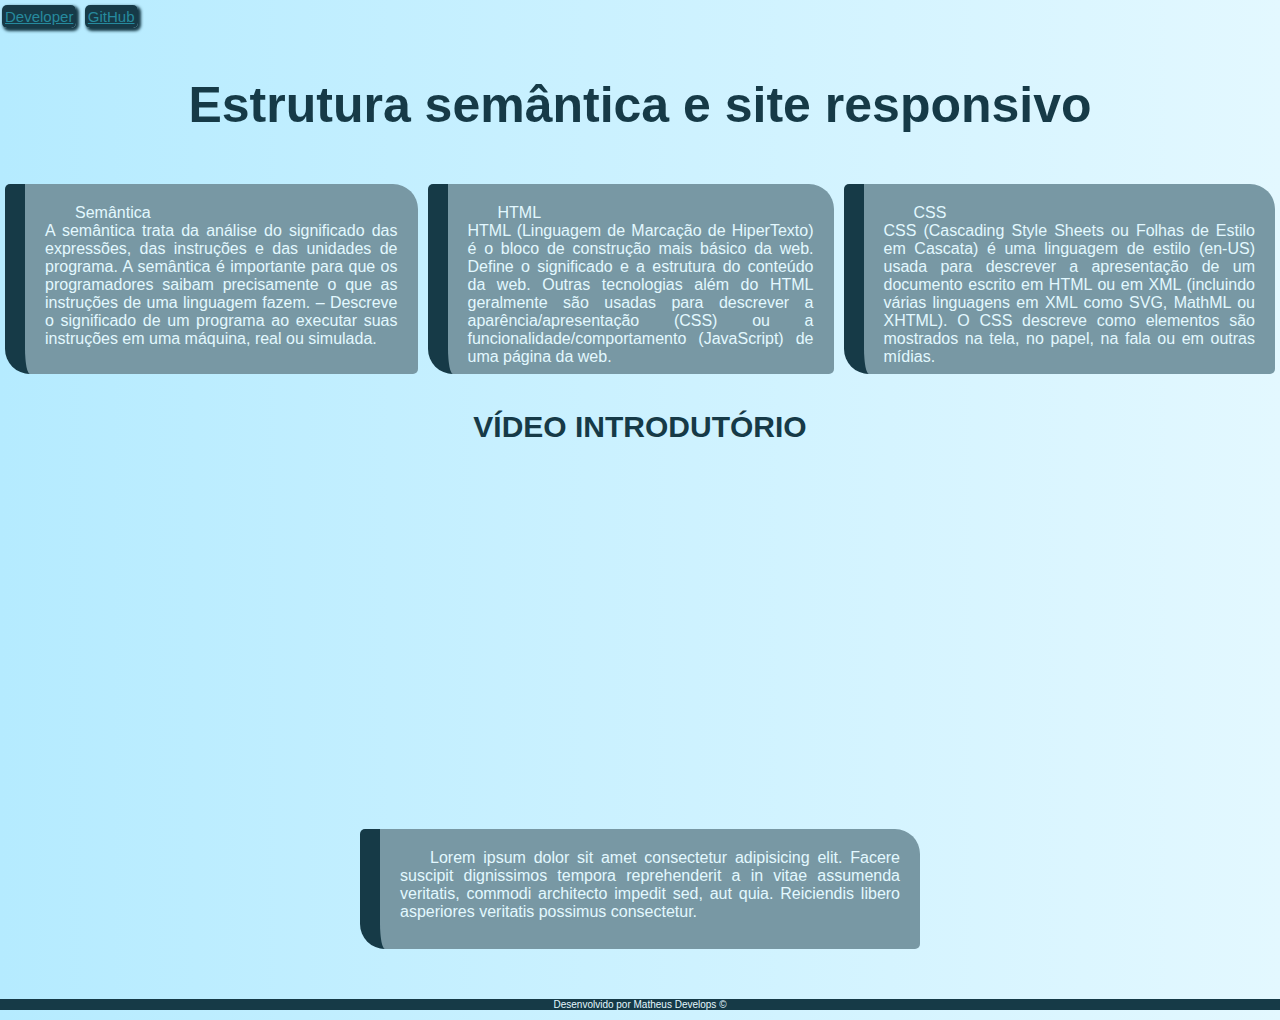
==== HTML e CSS/index.html @ f50fbba4 "Projeto - 1" ====
<!DOCTYPE html>
    <html lang="pt-BR">
        <head>
            <meta charset="UTF-8">
            <meta name="viewport" content="width= device-width, initial-scale=1.0">
            <title>Matheus Ferreira</title>
            <link rel="short cut icon" href="assets/img/favicon.png" type="image/x-icon">
            <link rel="stylesheet" href="CSS/index.css">
        </head>
        <body>
            <nav>
                <a href="https://developer.mozilla.org/pt-BR/" target="_blank">Developer</a>
                <a href="https://www.https://github.com//" target="_blank">GitHub</a>
            </nav>
           <h1>Estrutura semântica e site responsivo</h1>
           <div>
           <p>Semântica<br>A semântica trata da análise do significado das expressões, das instruções e das unidades de programa. A semântica é importante para que os programadores saibam precisamente o que as instruções de uma linguagem fazem. – Descreve o significado de um programa ao executar suas instruções em uma máquina, real ou simulada.</p>
           <p> HTML<BR>HTML (Linguagem de Marcação de HiperTexto) é o bloco de construção mais básico da web. Define o significado e a estrutura do conteúdo da web. Outras tecnologias além do HTML geralmente são usadas para descrever a aparência/apresentação (CSS) ou a funcionalidade/comportamento (JavaScript) de uma página da web.</p>
           <p>CSS<br>CSS (Cascading Style Sheets ou Folhas de Estilo em Cascata) é uma linguagem de estilo (en-US) usada para descrever a apresentação de um documento escrito em HTML ou em XML (incluindo várias linguagens em XML como SVG, MathML ou XHTML). O CSS descreve como elementos são mostrados na tela, no papel, na fala ou em outras mídias.</p>
            </div>
           <h2>VÍDEO INTRODUTÓRIO</h2>
           <iframe width="560" height="315" src="https://www.youtube.com/embed/3hng-hmSv2Y?si=Z0azoSHqGZXh1bH5" title="YouTube video player" frameborder="0" allow="accelerometer; autoplay; clipboard-write; encrypted-media; gyroscope; picture-in-picture; web-share" allowfullscreen></iframe>

           <p class="redes">Lorem ipsum dolor sit amet consectetur adipisicing elit. Facere suscipit dignissimos tempora reprehenderit a in vitae assumenda veritatis, commodi architecto impedit sed, aut quia. Reiciendis libero asperiores veritatis possimus consectetur.</p>
        </body>
        <footer>
            Desenvolvido por Matheus Develops &copy;
        </footer>

</html>
---- HTML e CSS/CSS/index.css ----
html, body {
    background-image: linear-gradient(to right, #B5EBFF, #E3F8FF);
    font-family:Arial, Helvetica, sans-serif;
    margin-left: auto;
    margin-right: auto;
}
nav > a {
    background-color: #163A47;
    color: #268A9E;
    font-size: 15px;
    padding: 3px;
    box-shadow: 2px 2px 3px 1px #163A47;
    width: 150px;
    height: auto;
    margin: 2px;
    border-radius: 5px 5px;
}
h1 {
    color: #163A47;
    font-size: 50px;
    width: 1000px;
    margin-top: 50px;
    margin-left: auto;
    margin-right: auto;
    text-align: center;
}
h2 {
    color: #163A47;
    font-size: 30px;
    width: 800px;
    height: auto;;
    margin: auto;
    margin-top: 20px;
    margin-bottom: 20px;
    text-align: center;
}
h2:hover {
    color: #3AD1F0;
}
nav>a:hover {
    color: #3AD1F0;
}
h1:hover {
    color: #3AD1F0;
}
p:hover {
    color: #000000;
}
div {
    display: inline-flex;
}
p {
    color: #E3F8FF;
    background-color: #7898a4;
    width: auto;
    height: 170px;
    display: block;
    margin-right: 5px;
    margin-left: 5px;
    text-align: justify;
    text-indent: 30px;
    padding-top: 20px;
    padding-left: 20px;
    padding-right: 20px;
    border-left: #163A47 solid 20px;
    border-radius: 5px 25px;
}
.redes {
    background-color:  #7898a4;
    border-left: #163A47 solid 20px;
    text-align: justify;
    text-indent: 30px;
    margin: auto;
    width: 500px;
    height: 100px;
}
iframe {
    display: block;
    margin-top: auto;
    margin-bottom: 50px;
    margin-left: auto;
    margin-right: auto;
}
footer {
    background-color: #163A47;
    color: #E3F8FF;
    font-size: 10px;
    margin: 50px auto 10px auto;
    text-align: center;
}
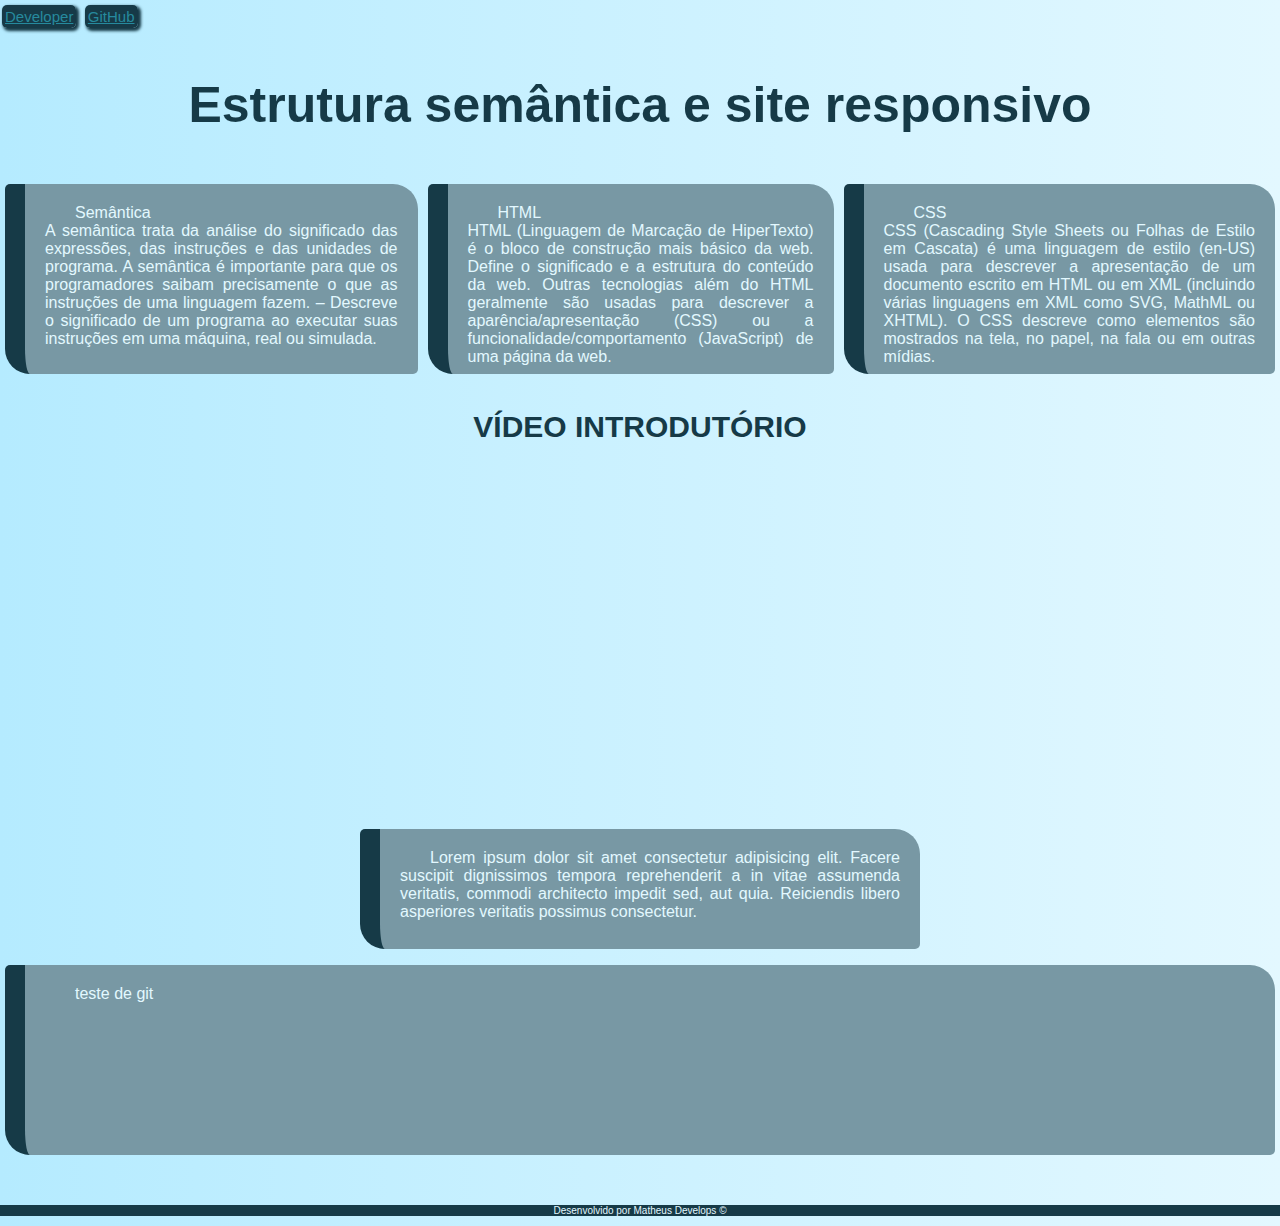
==== commit 02688315: "Update index.html" ====
--- a/HTML e CSS/index.html
+++ b/HTML e CSS/index.html
@@ -22,6 +22,7 @@
            <iframe width="560" height="315" src="https://www.youtube.com/embed/3hng-hmSv2Y?si=Z0azoSHqGZXh1bH5" title="YouTube video player" frameborder="0" allow="accelerometer; autoplay; clipboard-write; encrypted-media; gyroscope; picture-in-picture; web-share" allowfullscreen></iframe>
 
            <p class="redes">Lorem ipsum dolor sit amet consectetur adipisicing elit. Facere suscipit dignissimos tempora reprehenderit a in vitae assumenda veritatis, commodi architecto impedit sed, aut quia. Reiciendis libero asperiores veritatis possimus consectetur.</p>
+           <p>teste de git</p>
         </body>
         <footer>
             Desenvolvido por Matheus Develops &copy;
